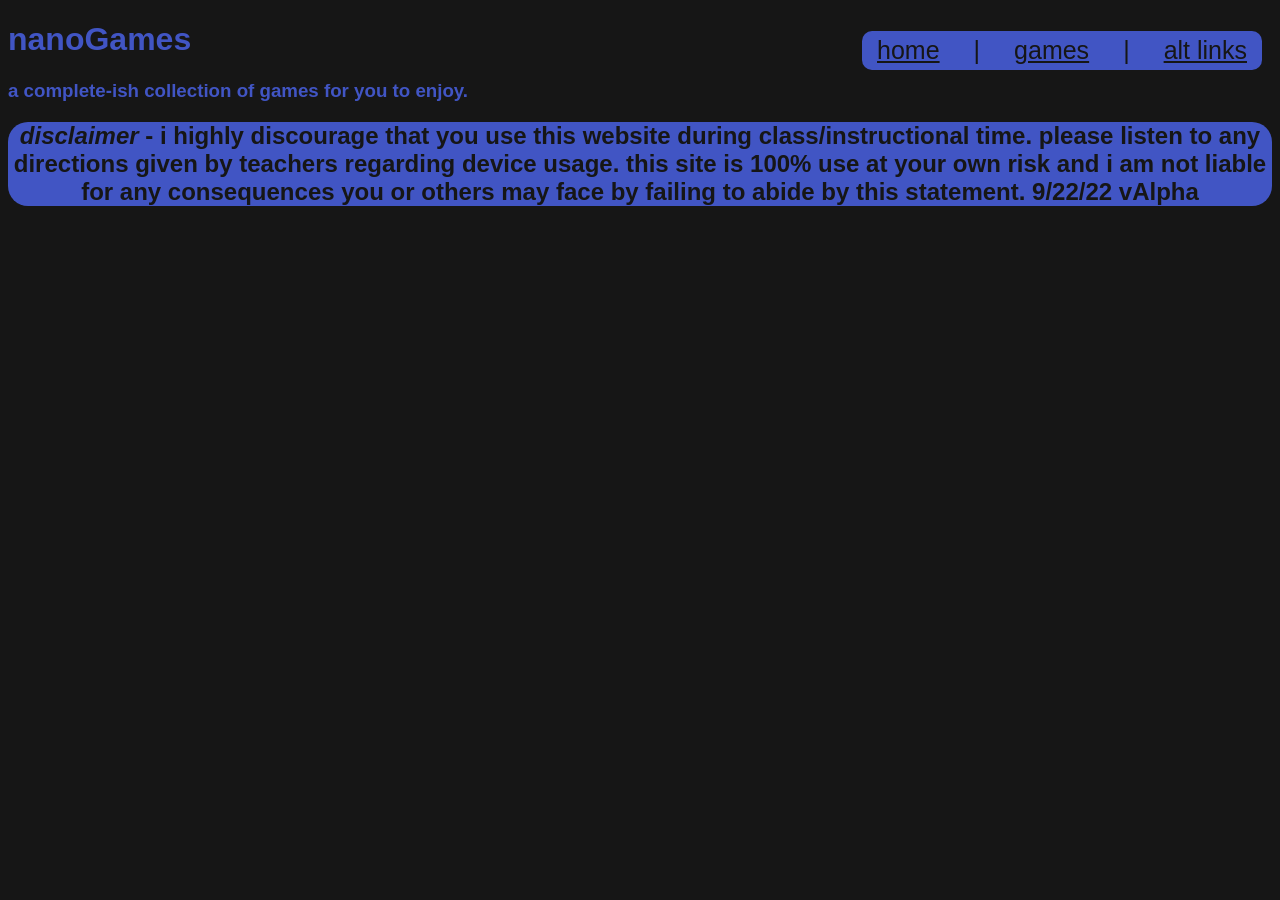
==== index.html @ a3be0caa "added alt links\" ====
<!DOCTYPE html>
<html>
    <head>
        <title>home | nanoGames</title>
        <link rel="stylesheet" href="./style.css">
    </head>
    <body>
        <div class="navbar">
            <a class="navbar" href="./index.html">home</a>
            <p class="navsplit">|</p>
            <a class="navbar" href="./games/games.html">games</a>
            <p class="navsplit">|</p>
            <a class="navbar" href="https://drive.google.com/file/d/1UyGcqVVXX7Dr6mOsDczxqn4IQk7jjPh2/view?usp=sharing">alt links</a>
        </div>
        <h1>nanoGames</h1>
        
        <h3>a complete-ish collection of games for you to enjoy.</h3>

        <div class="disclaimerBox">
            <h2 class="disclaimerText"><i>disclaimer</i> - i highly discourage that you use this website during class/instructional time. please listen to any directions given by teachers regarding device usage. this site is 100% use at your own risk and i am not liable for any consequences you or others may face by failing to abide by this statement. 9/22/22 vAlpha</h2>
        </div>
    </body>
</html>
---- style.css ----
body {
    background-color: rgb(22, 22, 22);
}

h1,h2,h3 {
    font-family: 'Segoe UI', Tahoma, Geneva, Verdana, sans-serif;
    color:rgb(65, 85, 196)
}

div.navbar {
    float:right;
    border-radius: 10px;
    background-color: rgb(65, 85, 196);
    margin: 10px;
}

a.navbar,p.navsplit {
    color: rgb(22, 22, 22);
    font-family: 'Gill Sans', 'Gill Sans MT', Calibri, 'Trebuchet MS', sans-serif;
    display: inline-block;
    margin-right: 15px;
    margin-left: 15px;
    margin-top: 5px;
    margin-bottom: 5px;
    font-size: 25px;
}

div.disclaimerBox {
    text-align: center;
    background-color: rgb(65, 85, 196);
    color: rgb(22, 22, 22);
    border-radius: 20px;
}

.disclaimerText {
    color: rgb(22, 22, 22)
}
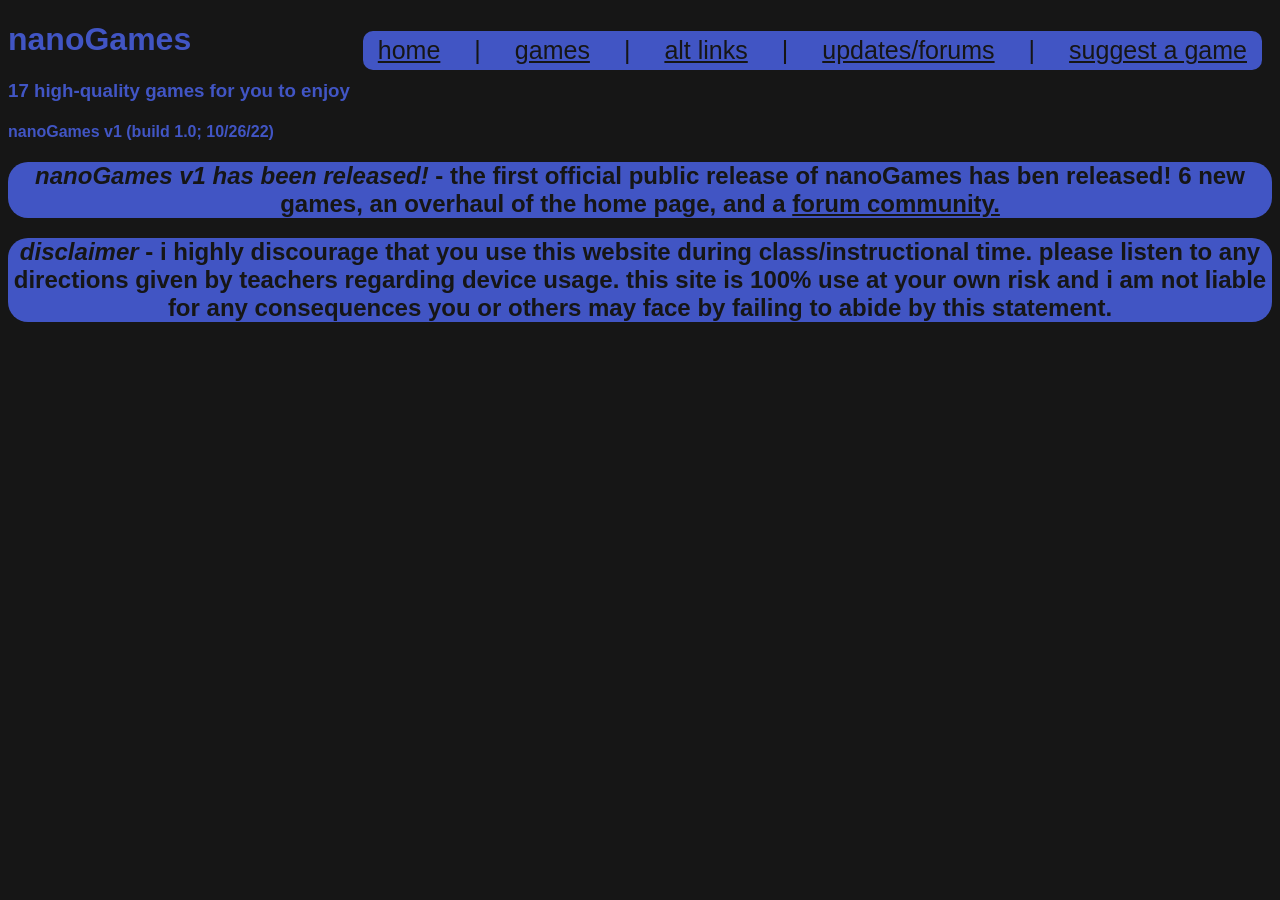
==== commit a45c50e1: "v1.0.0" ====
--- a/index.html
+++ b/index.html
@@ -10,14 +10,23 @@
             <p class="navsplit">|</p>
             <a class="navbar" href="./games/games.html">games</a>
             <p class="navsplit">|</p>
-            <a class="navbar" href="https://drive.google.com/file/d/1UyGcqVVXX7Dr6mOsDczxqn4IQk7jjPh2/view?usp=sharing">alt links</a>
+            <a class="navbar" href="https://github.com/orcatech2711/nano/blob/main/README.md">alt links</a>
+            <p class="navsplit">|</p>
+            <a class="navbar" href="https://nano.peerboard.com/">updates/forums</a>
+            <p class="navsplit">|</p>
+            <a class="navbar" href="https://nano.peerboard.com/space/621634948">suggest a game</a>
         </div>
         <h1>nanoGames</h1>
         
-        <h3>a complete-ish collection of games for you to enjoy.</h3>
+        <h3>17 high-quality games for you to enjoy</h3>
+
+        <h4>nanoGames v1 (build 1.0; 10/26/22)</h4>
+        <div class="disclaimerBox">
+            <h2 class="disclaimerText"><i>nanoGames v1 has been released!</i> - the first official public release of nanoGames has ben released! 6 new games, an overhaul of the home page, and a <a href="https://nano.peerboard.com/">forum community.</a></h2>
+        </div>
 
         <div class="disclaimerBox">
-            <h2 class="disclaimerText"><i>disclaimer</i> - i highly discourage that you use this website during class/instructional time. please listen to any directions given by teachers regarding device usage. this site is 100% use at your own risk and i am not liable for any consequences you or others may face by failing to abide by this statement. 9/22/22 vAlpha</h2>
+            <h2 class="disclaimerText"><i>disclaimer</i> - i highly discourage that you use this website during class/instructional time. please listen to any directions given by teachers regarding device usage. this site is 100% use at your own risk and i am not liable for any consequences you or others may face by failing to abide by this statement.</h2>
         </div>
     </body>
 </html>
--- a/style.css
+++ b/style.css
@@ -2,7 +2,7 @@
     background-color: rgb(22, 22, 22);
 }
 
-h1,h2,h3 {
+h1,h2,h3,h4 {
     font-family: 'Segoe UI', Tahoma, Geneva, Verdana, sans-serif;
     color:rgb(65, 85, 196)
 }
@@ -32,6 +32,6 @@
     border-radius: 20px;
 }
 
-.disclaimerText {
+.disclaimerText,a {
     color: rgb(22, 22, 22)
 }
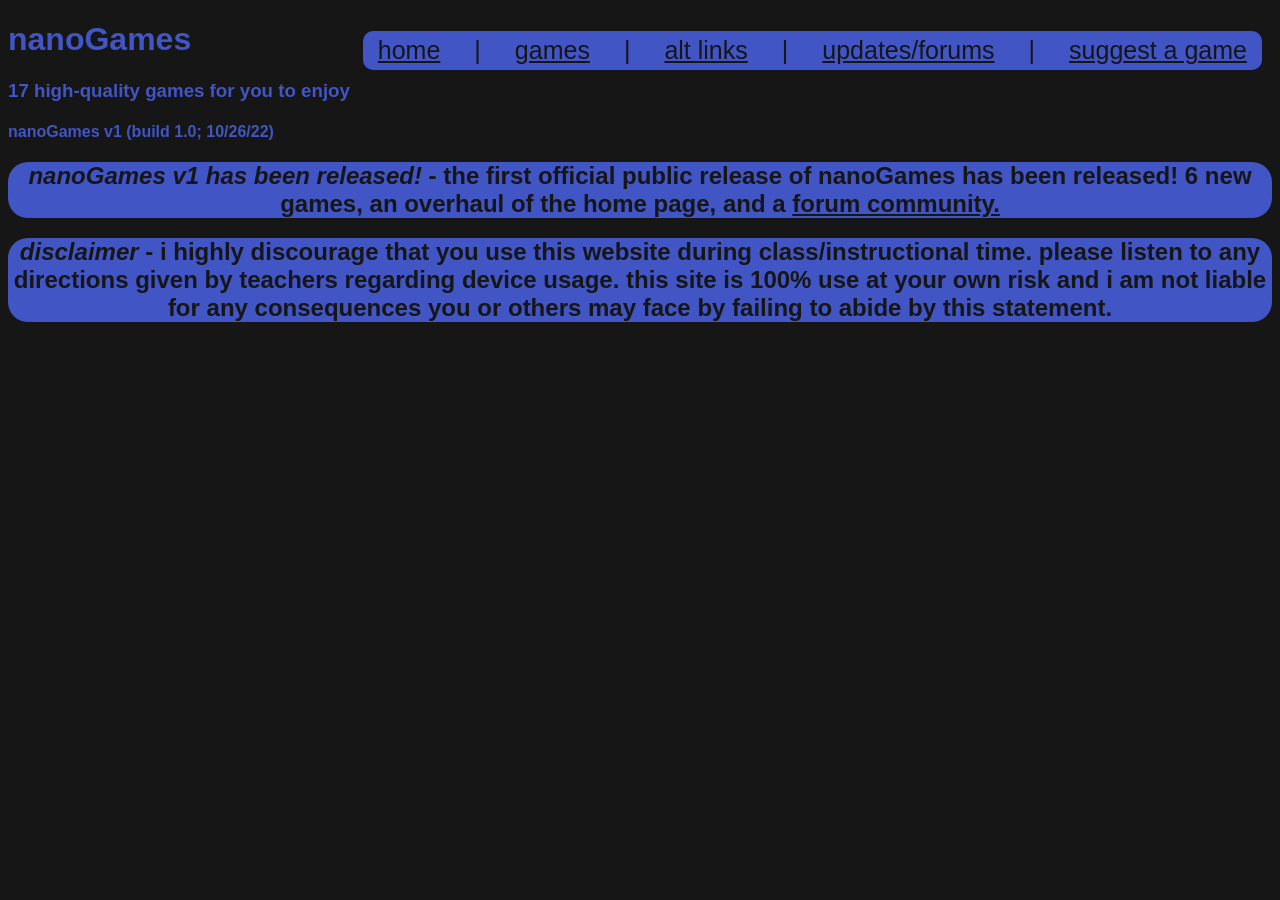
==== commit a1fafe32: "v1.0.1 - minor bug fixes" ====
--- a/index.html
+++ b/index.html
@@ -22,7 +22,7 @@
 
         <h4>nanoGames v1 (build 1.0; 10/26/22)</h4>
         <div class="disclaimerBox">
-            <h2 class="disclaimerText"><i>nanoGames v1 has been released!</i> - the first official public release of nanoGames has ben released! 6 new games, an overhaul of the home page, and a <a href="https://nano.peerboard.com/">forum community.</a></h2>
+            <h2 class="disclaimerText"><i>nanoGames v1 has been released!</i> - the first official public release of nanoGames has been released! 6 new games, an overhaul of the home page, and a <a href="https://nano.peerboard.com/">forum community.</a></h2>
         </div>
 
         <div class="disclaimerBox">
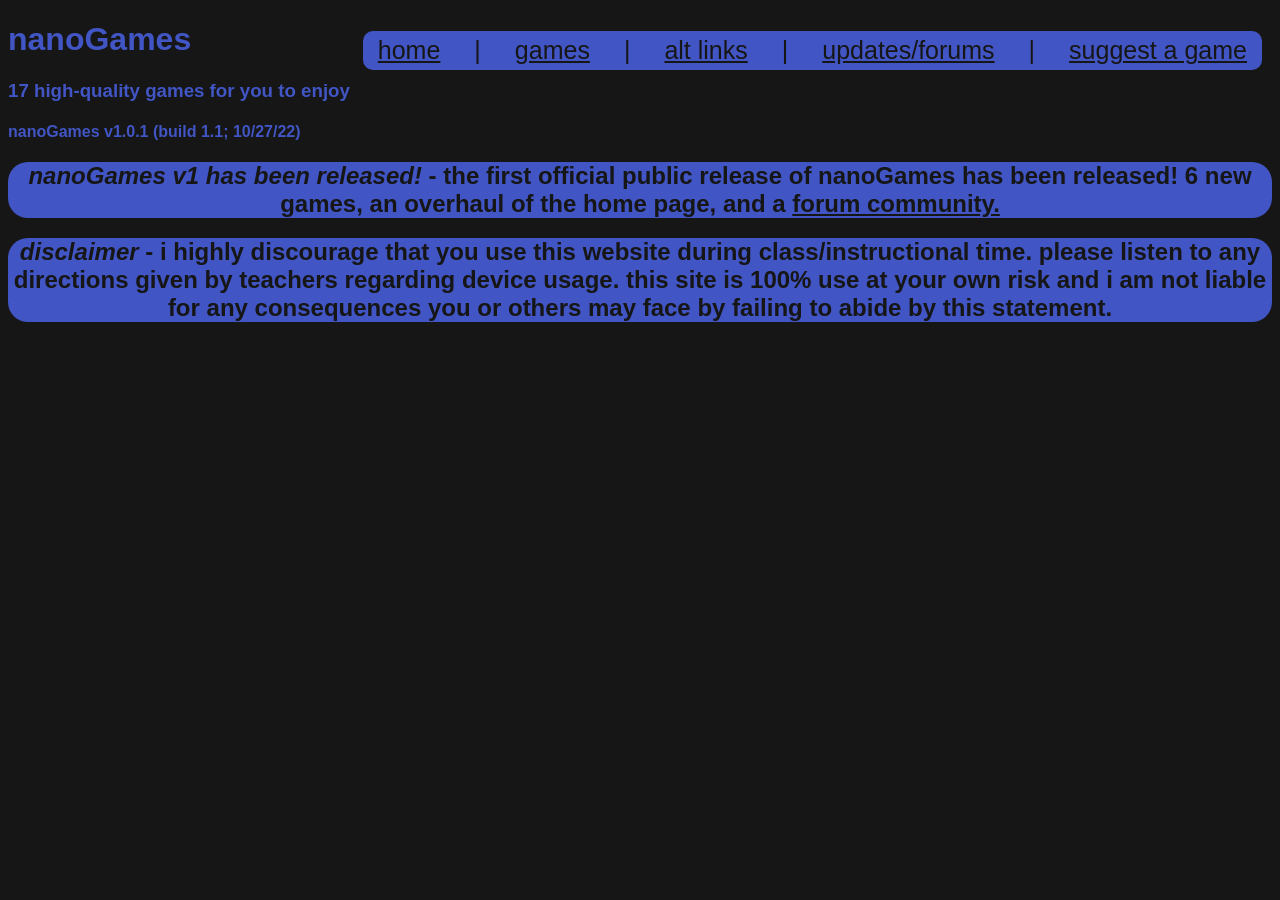
==== commit 52b10310: "v1.0.1 - minor bug fixes" ====
--- a/index.html
+++ b/index.html
@@ -20,7 +20,7 @@
         
         <h3>17 high-quality games for you to enjoy</h3>
 
-        <h4>nanoGames v1 (build 1.0; 10/26/22)</h4>
+        <h4>nanoGames v1.0.1 (build 1.1; 10/27/22)</h4>
         <div class="disclaimerBox">
             <h2 class="disclaimerText"><i>nanoGames v1 has been released!</i> - the first official public release of nanoGames has been released! 6 new games, an overhaul of the home page, and a <a href="https://nano.peerboard.com/">forum community.</a></h2>
         </div>
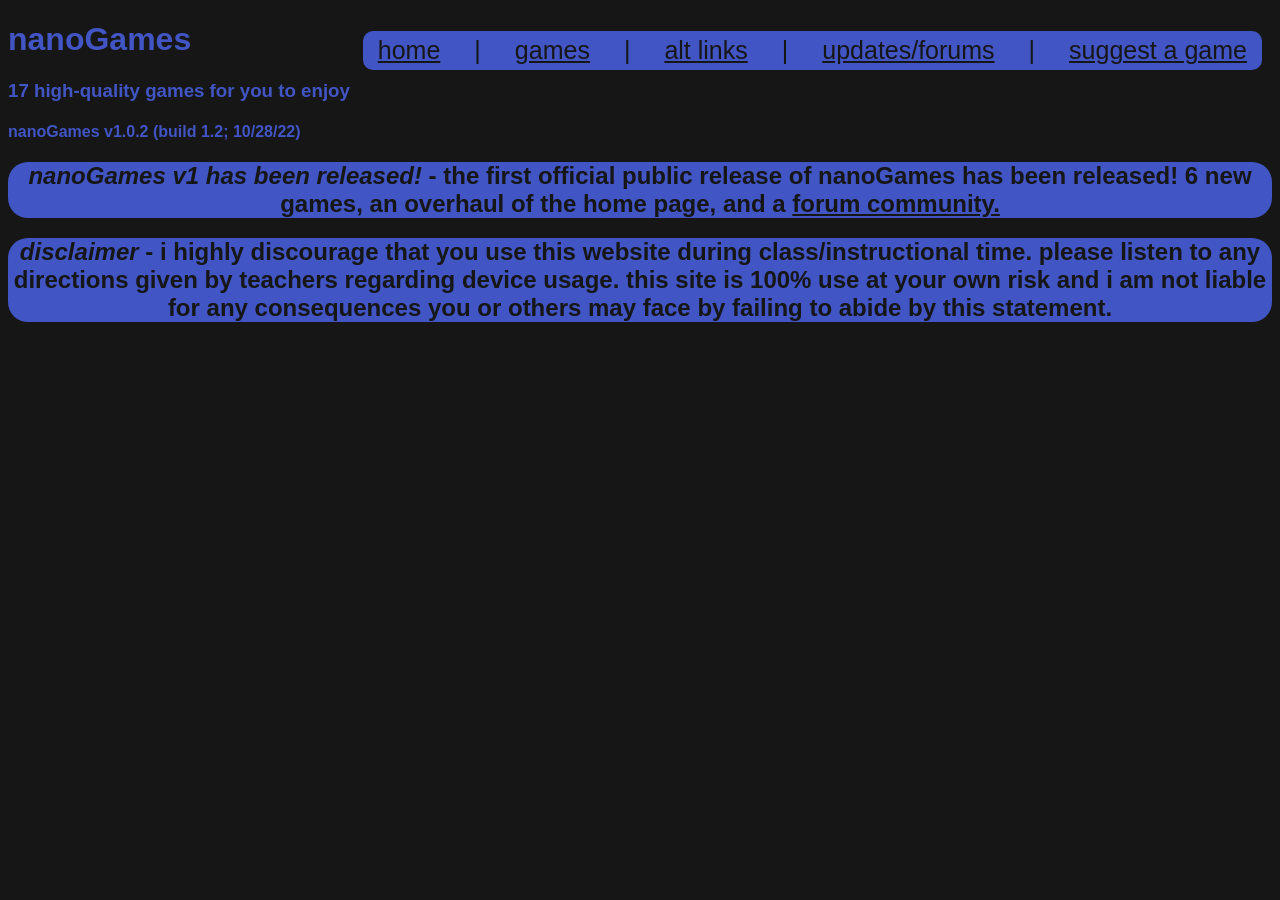
==== commit 95805082: "v1.0.2 - minor bug fixes" ====
--- a/index.html
+++ b/index.html
@@ -20,7 +20,7 @@
         
         <h3>17 high-quality games for you to enjoy</h3>
 
-        <h4>nanoGames v1.0.1 (build 1.1; 10/27/22)</h4>
+        <h4>nanoGames v1.0.2 (build 1.2; 10/28/22)</h4>
         <div class="disclaimerBox">
             <h2 class="disclaimerText"><i>nanoGames v1 has been released!</i> - the first official public release of nanoGames has been released! 6 new games, an overhaul of the home page, and a <a href="https://nano.peerboard.com/">forum community.</a></h2>
         </div>
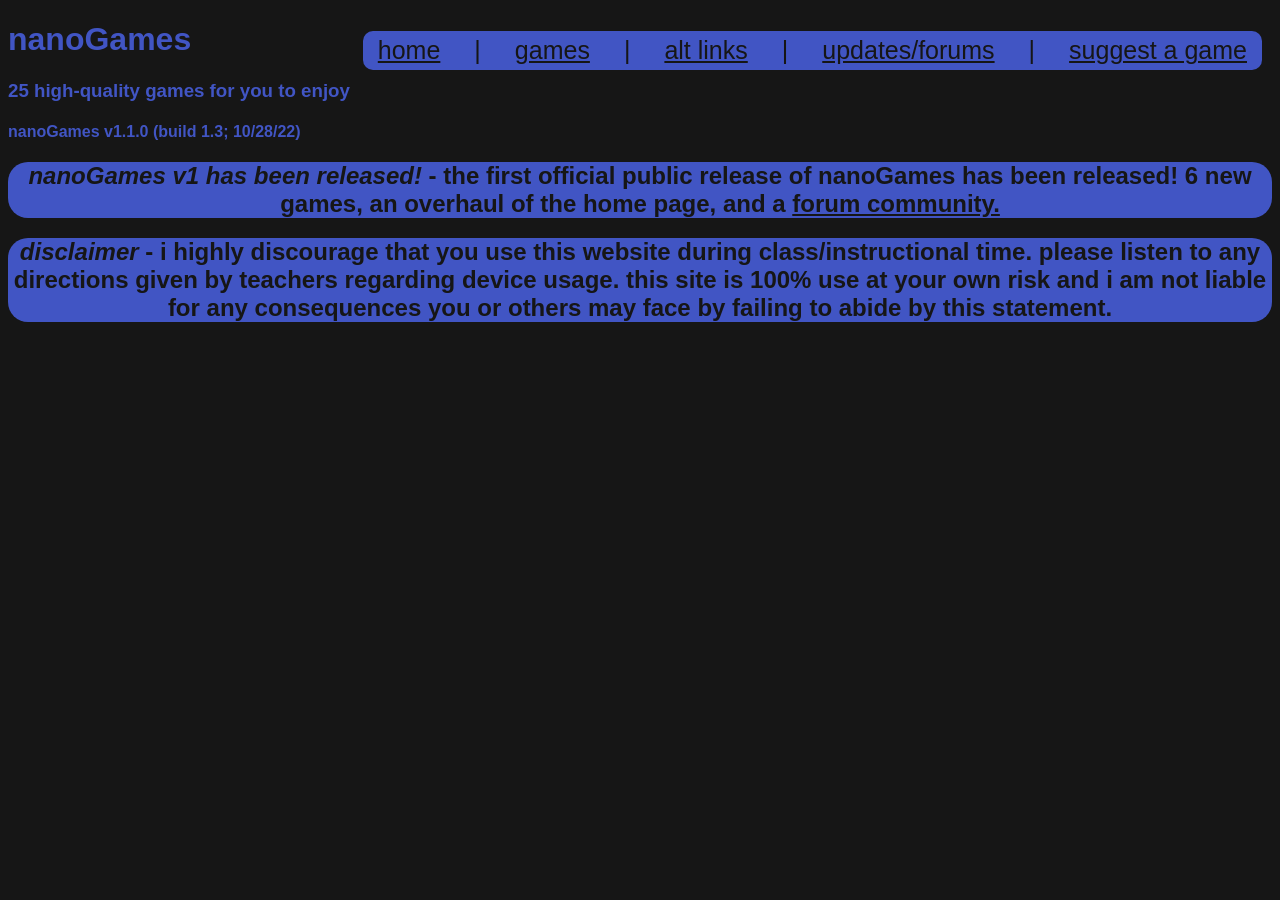
==== commit e74c0086: "v1.1.0" ====
--- a/index.html
+++ b/index.html
@@ -18,9 +18,9 @@
         </div>
         <h1>nanoGames</h1>
         
-        <h3>17 high-quality games for you to enjoy</h3>
+        <h3>25 high-quality games for you to enjoy</h3>
 
-        <h4>nanoGames v1.0.2 (build 1.2; 10/28/22)</h4>
+        <h4>nanoGames v1.1.0 (build 1.3; 10/28/22)</h4>
         <div class="disclaimerBox">
             <h2 class="disclaimerText"><i>nanoGames v1 has been released!</i> - the first official public release of nanoGames has been released! 6 new games, an overhaul of the home page, and a <a href="https://nano.peerboard.com/">forum community.</a></h2>
         </div>
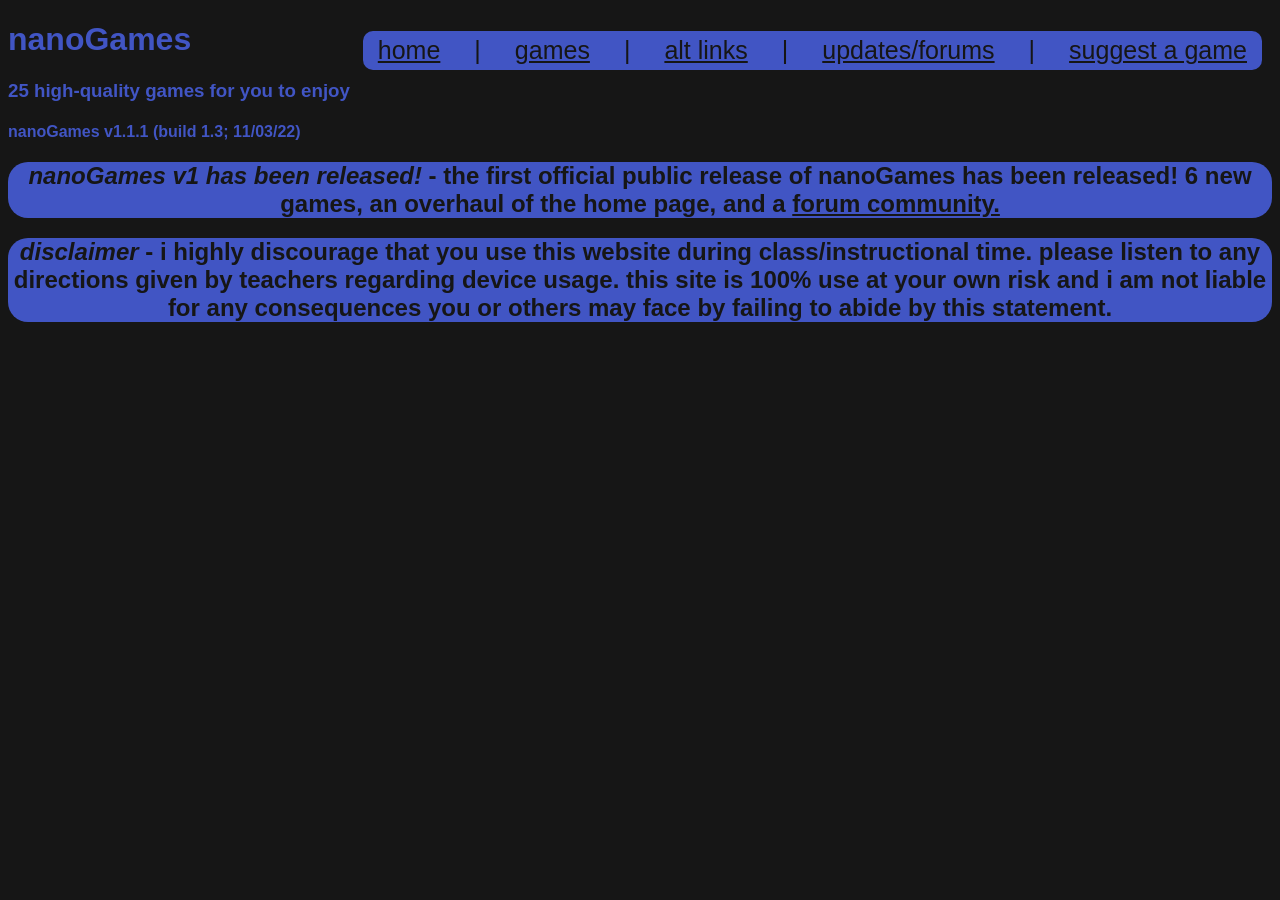
==== commit a775821c: "v1.1.1" ====
--- a/index.html
+++ b/index.html
@@ -10,7 +10,7 @@
             <p class="navsplit">|</p>
             <a class="navbar" href="./games/games.html">games</a>
             <p class="navsplit">|</p>
-            <a class="navbar" href="https://github.com/orcatech2711/nano/blob/main/README.md">alt links</a>
+            <a class="navbar" href="https://github.com/orcatech2711/nano/blob/main/readme.md">alt links</a>
             <p class="navsplit">|</p>
             <a class="navbar" href="https://nano.peerboard.com/">updates/forums</a>
             <p class="navsplit">|</p>
@@ -20,7 +20,7 @@
         
         <h3>25 high-quality games for you to enjoy</h3>
 
-        <h4>nanoGames v1.1.0 (build 1.3; 10/28/22)</h4>
+        <h4>nanoGames v1.1.1 (build 1.3; 11/03/22)</h4>
         <div class="disclaimerBox">
             <h2 class="disclaimerText"><i>nanoGames v1 has been released!</i> - the first official public release of nanoGames has been released! 6 new games, an overhaul of the home page, and a <a href="https://nano.peerboard.com/">forum community.</a></h2>
         </div>
